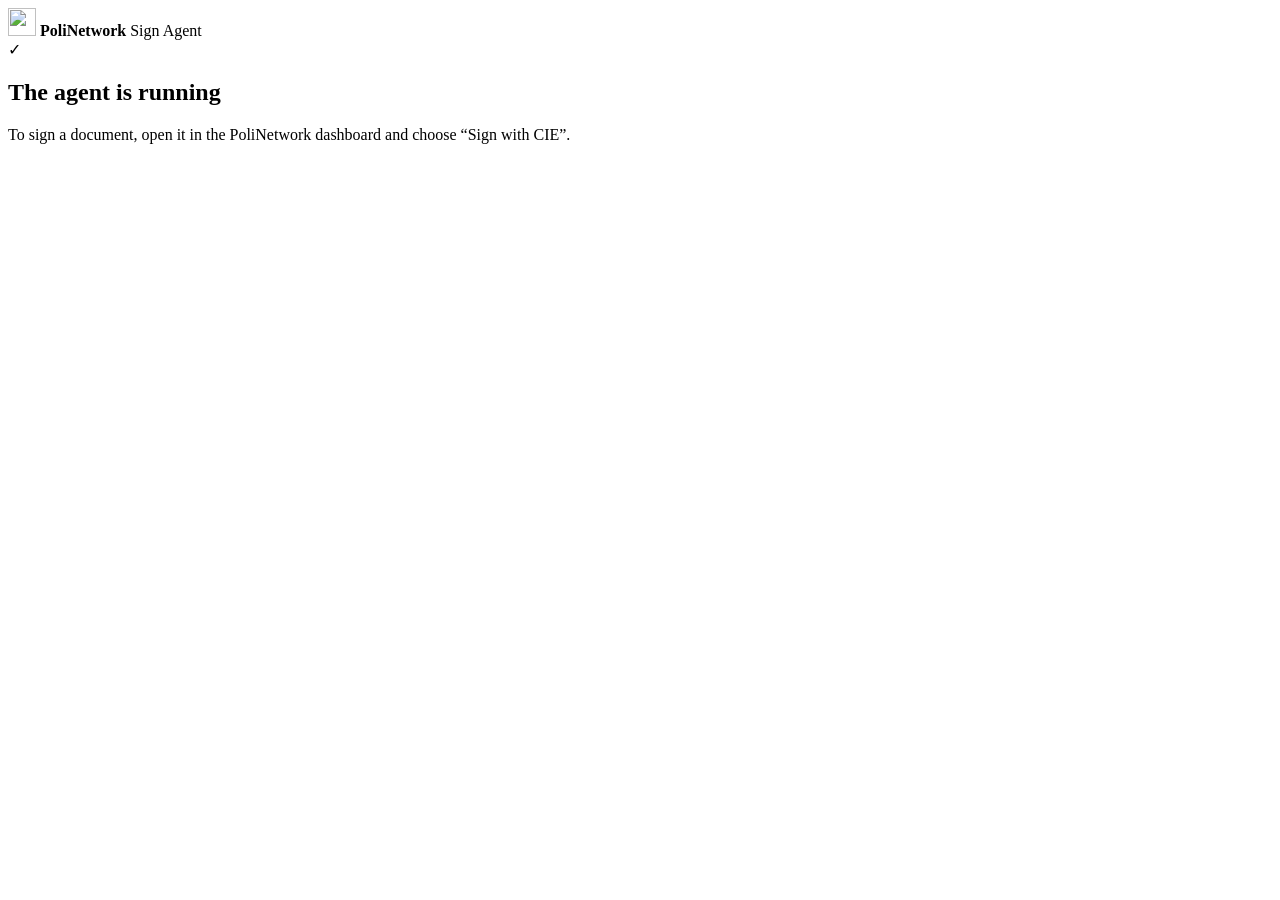
==== internal/server/web/index.html @ 0be79431 "feat: popup signing page and ticket-based backend flow Browsers block or prompt for HTTPS-page fetch" ====
<!doctype html>
<html lang="en">
  <head>
    <meta charset="utf-8" />
    <meta name="viewport" content="width=device-width, initial-scale=1" />
    <title>PoliNetwork Sign Agent</title>
    <link rel="icon" href="/assets/logo.png" />
    <link rel="stylesheet" href="/assets/style.css" />
  </head>
  <body>
    <header class="bar">
      <img src="/assets/logo.png" alt="" width="28" height="28" />
      <span><strong>PoliNetwork</strong> Sign Agent</span>
    </header>
    <main>
      <section class="panel">
        <div class="check" aria-hidden="true">✓</div>
        <h1>The agent is running</h1>
        <p class="muted">To sign a document, open it in the PoliNetwork dashboard and choose “Sign with CIE”.</p>
      </section>
    </main>
  </body>
</html>
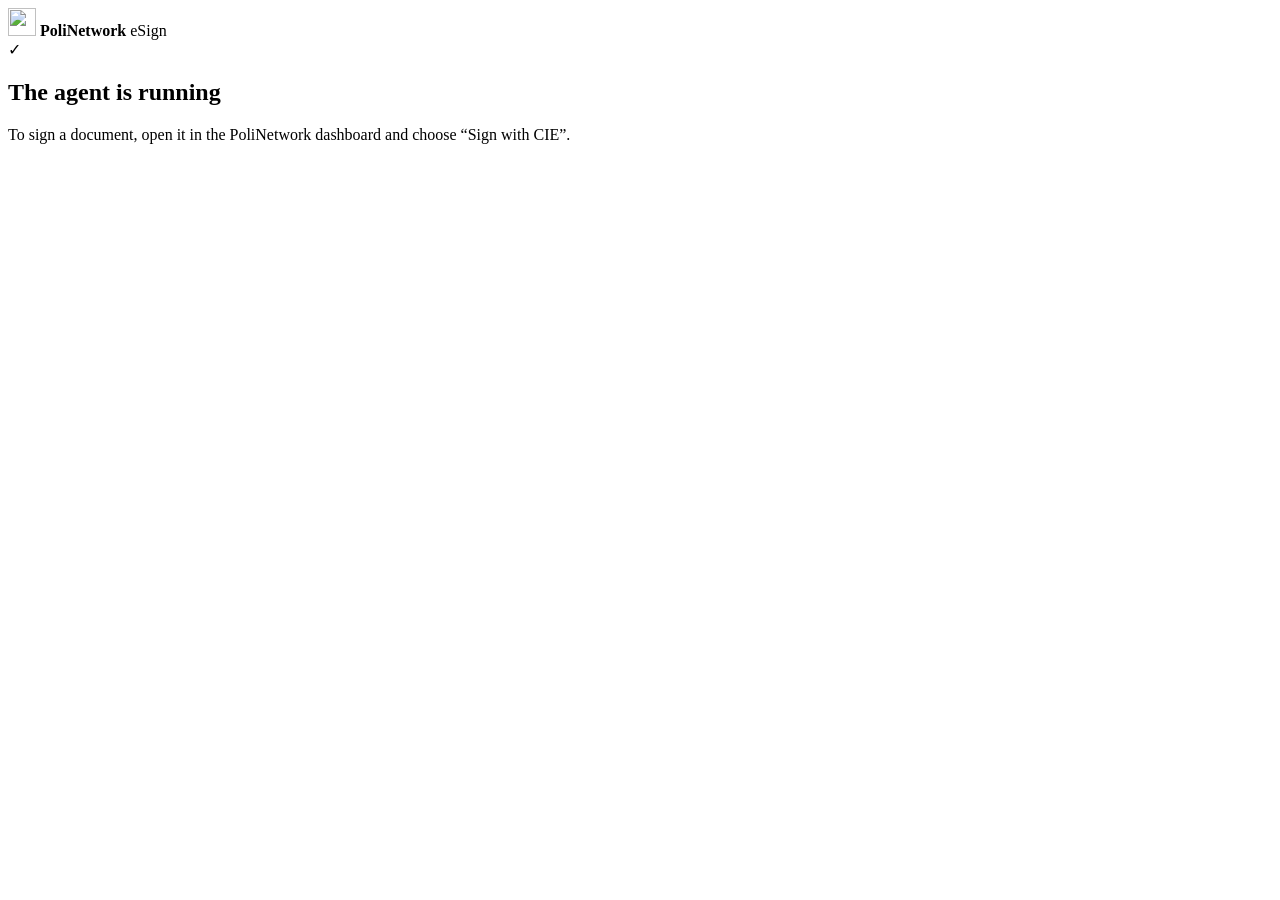
==== commit 8c162352: "feat!: rename to PoliNetwork eSign and publish Linux packages for Arch, Debian and Fedora The projec" ====
--- a/internal/server/web/index.html
+++ b/internal/server/web/index.html
@@ -3,14 +3,14 @@
   <head>
     <meta charset="utf-8" />
     <meta name="viewport" content="width=device-width, initial-scale=1" />
-    <title>PoliNetwork Sign Agent</title>
+    <title>PoliNetwork eSign</title>
     <link rel="icon" href="/assets/logo.png" />
     <link rel="stylesheet" href="/assets/style.css" />
   </head>
   <body>
     <header class="bar">
       <img src="/assets/logo.png" alt="" width="28" height="28" />
-      <span><strong>PoliNetwork</strong> Sign Agent</span>
+      <span><strong>PoliNetwork</strong> eSign</span>
     </header>
     <main>
       <section class="panel">
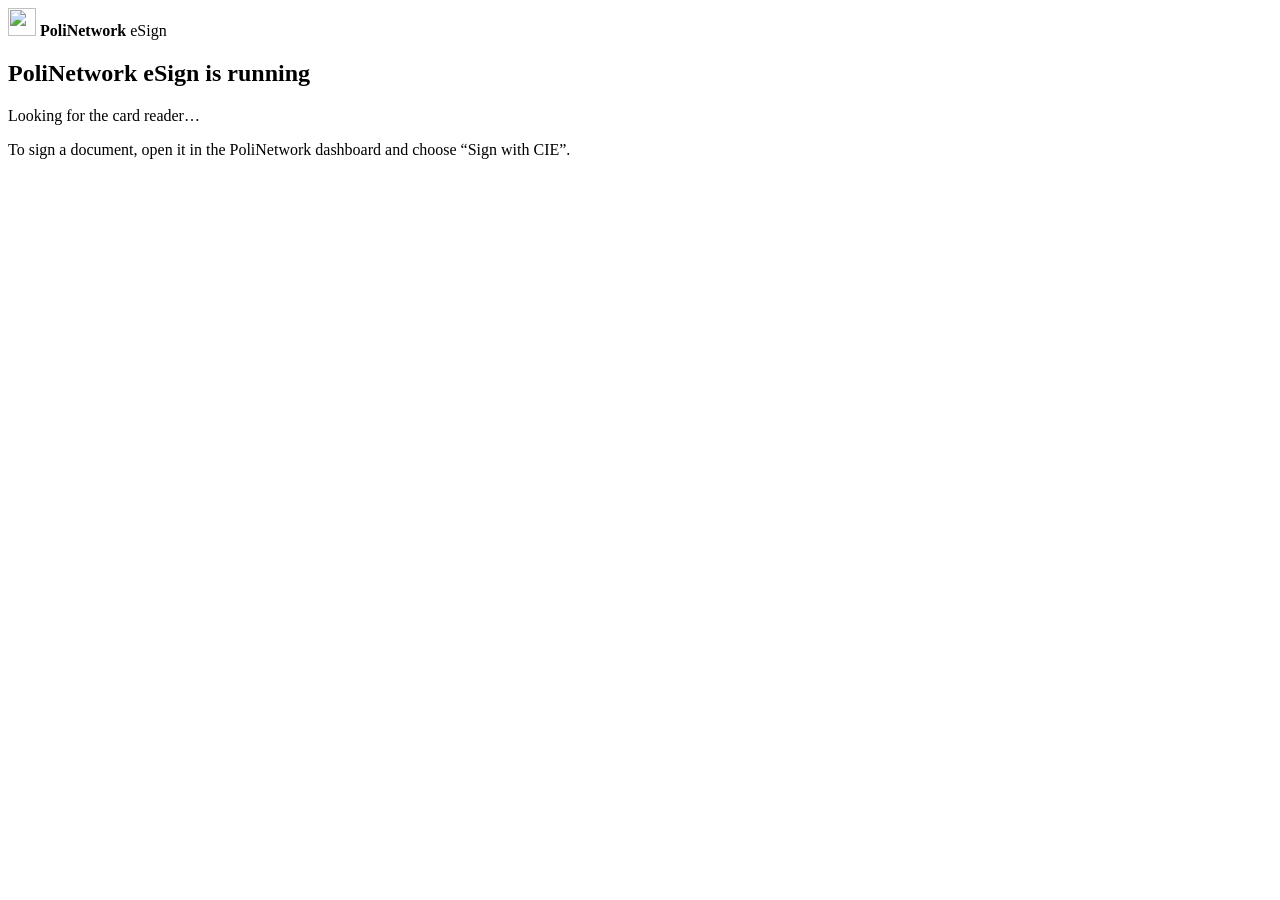
==== commit 9609eb1c: "feat(sign): show whether this computer is ready to sign The agent's home page said "The agent is run" ====
--- a/internal/server/web/index.html
+++ b/internal/server/web/index.html
@@ -6,6 +6,8 @@
     <title>PoliNetwork eSign</title>
     <link rel="icon" href="/assets/logo.png" />
     <link rel="stylesheet" href="/assets/style.css" />
+    <script src="/assets/status.js" defer></script>
+    <script src="/assets/index.js" defer></script>
   </head>
   <body>
     <header class="bar">
@@ -14,9 +16,25 @@
     </header>
     <main>
       <section class="panel">
-        <div class="check" aria-hidden="true">✓</div>
-        <h1>The agent is running</h1>
+        <div id="ready-icon" class="check" aria-hidden="true" hidden>✓</div>
+        <h1 id="heading">PoliNetwork eSign is running</h1>
+        <div class="status-list" role="status" aria-live="polite">
+          <div id="reader" class="card-status" data-state="unknown">
+            <span class="dot" aria-hidden="true"></span>
+            <span class="status-text">Looking for the card reader…</span>
+          </div>
+          <div id="card" class="card-status" hidden>
+            <span class="dot" aria-hidden="true"></span>
+            <span class="status-text"></span>
+          </div>
+          <div id="software" class="card-status" hidden>
+            <span class="dot" aria-hidden="true"></span>
+            <span class="status-text"></span>
+          </div>
+          <p id="software-detail" class="hint detail" hidden></p>
+        </div>
         <p class="muted">To sign a document, open it in the PoliNetwork dashboard and choose “Sign with CIE”.</p>
+        <p id="version" class="hint version"></p>
       </section>
     </main>
   </body>
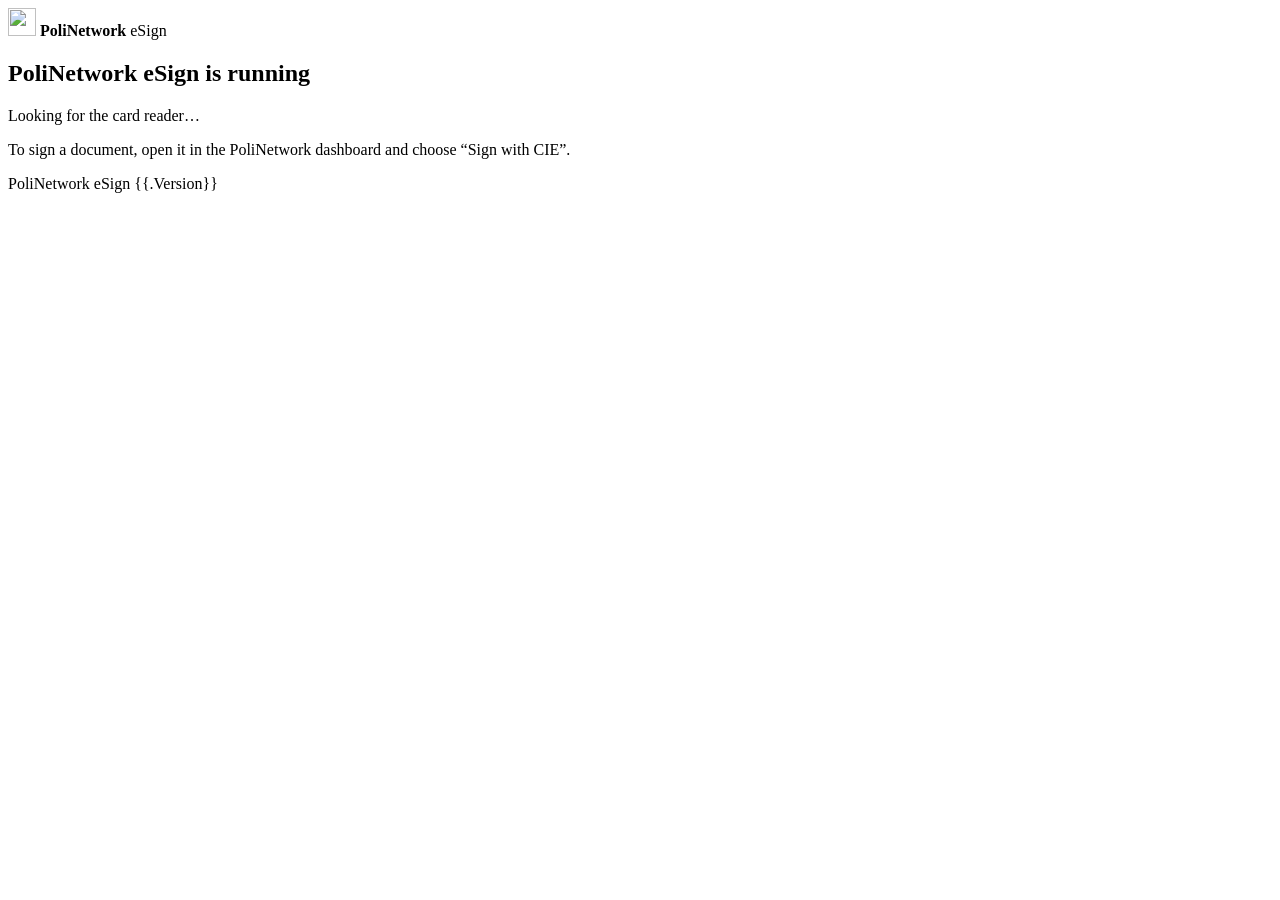
==== commit 1d082f59: "feat(sign): show the version at the bottom of the agent's pages "PoliNetwork eSign 0.4.0" under the " ====
--- a/internal/server/web/index.html
+++ b/internal/server/web/index.html
@@ -34,8 +34,8 @@
           <p id="software-detail" class="hint detail" hidden></p>
         </div>
         <p class="muted">To sign a document, open it in the PoliNetwork dashboard and choose “Sign with CIE”.</p>
-        <p id="version" class="hint version"></p>
       </section>
+      <footer class="version">PoliNetwork eSign {{.Version}}</footer>
     </main>
   </body>
 </html>
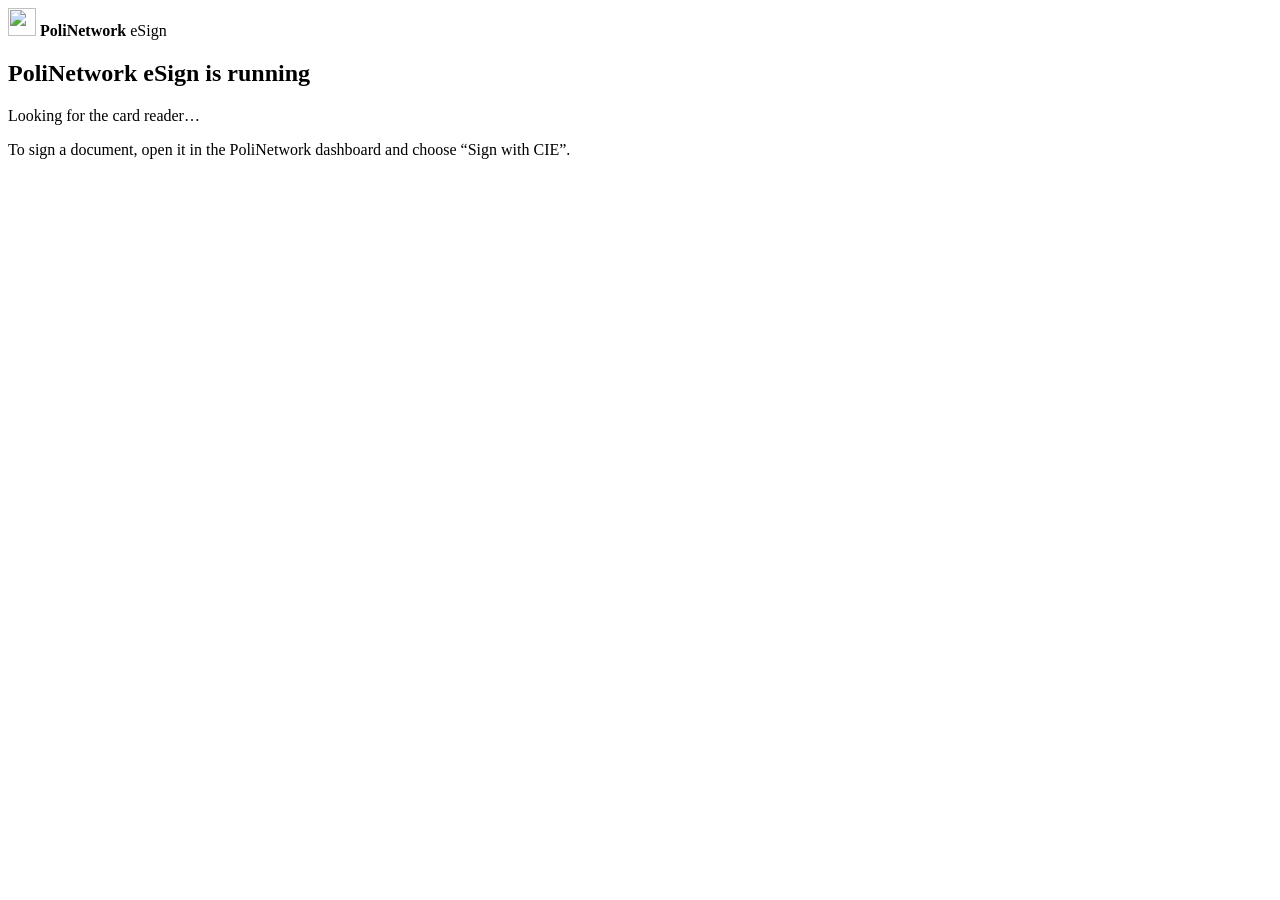
==== commit 1f62f598: "fix(sign): signing UX pass (#13) * docs(signing): say that releases are not signed yet  The README c" ====
--- a/internal/server/web/index.html
+++ b/internal/server/web/index.html
@@ -34,8 +34,8 @@
           <p id="software-detail" class="hint detail" hidden></p>
         </div>
         <p class="muted">To sign a document, open it in the PoliNetwork dashboard and choose “Sign with CIE”.</p>
+        <p id="version" class="hint version"></p>
       </section>
-      <footer class="version">PoliNetwork eSign {{.Version}}</footer>
     </main>
   </body>
 </html>
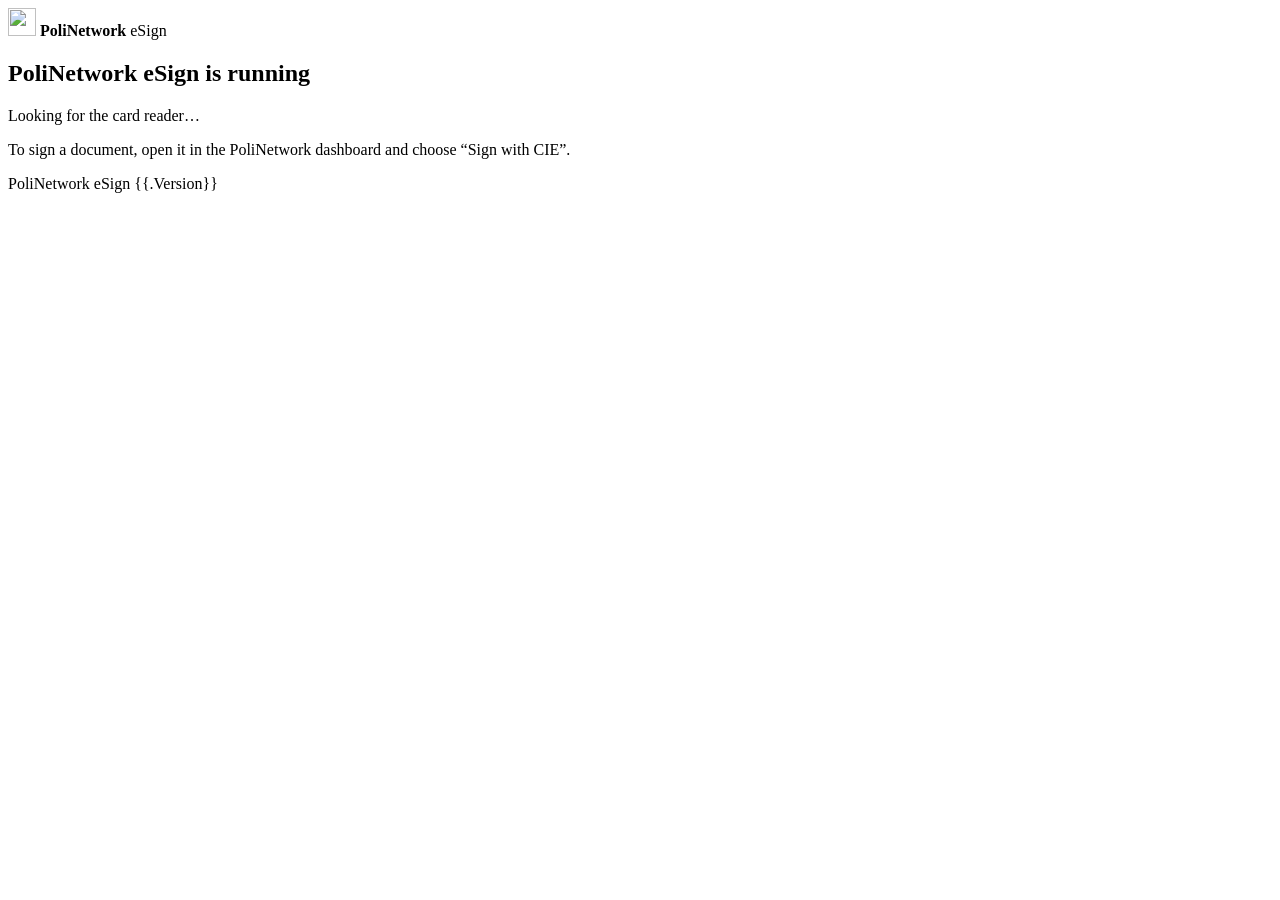
==== commit 540d9172: "feat(sign): signing UX decisions (#14) * build(release): publish the macOS and Windows downloads und" ====
--- a/internal/server/web/index.html
+++ b/internal/server/web/index.html
@@ -34,8 +34,8 @@
           <p id="software-detail" class="hint detail" hidden></p>
         </div>
         <p class="muted">To sign a document, open it in the PoliNetwork dashboard and choose “Sign with CIE”.</p>
-        <p id="version" class="hint version"></p>
       </section>
+      <footer class="version">PoliNetwork eSign {{.Version}}</footer>
     </main>
   </body>
 </html>
